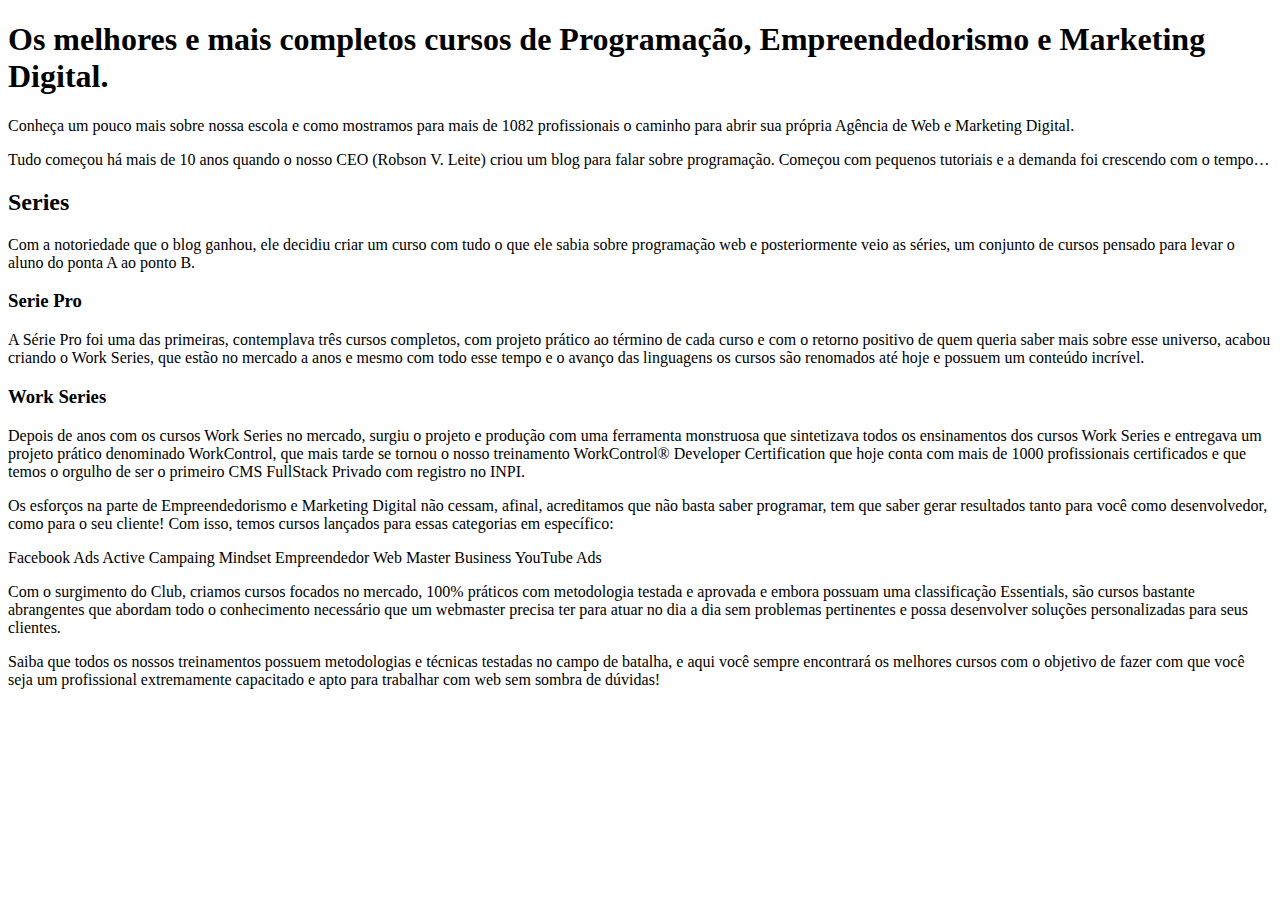
==== index.html @ f0034bc2 "Servindo Tags para Conteúdo" ====
<!DOCTYPE html>
<html>
    <head>
        <title>02.02 Servindo tags para conteúdo</title>
        <meta charset="UTF-8">
        <meta name="viewport" content="width=device-width, initial-scale=1.0">
    </head>
    <body>
        <h1>Os melhores e mais completos cursos de Programação, Empreendedorismo e Marketing Digital.</h1>
        <p>Conheça um pouco mais sobre nossa escola e como mostramos para mais de 1082 profissionais o caminho para abrir sua própria Agência de Web e Marketing Digital.</p>
        
        <p>Tudo começou há mais de 10 anos quando o nosso CEO (Robson V. Leite) criou um blog para falar sobre programação. Começou com pequenos tutoriais e a demanda foi crescendo com o tempo…</p>
        <h2>Series</h2>
        <p>Com a notoriedade que o blog ganhou, ele decidiu criar um curso com tudo o que ele sabia sobre programação web e posteriormente veio as séries, um conjunto de cursos pensado para levar o aluno do ponta A ao ponto B.</p>
        <h3>Serie Pro</h3>
        <p>A Série Pro foi uma das primeiras, contemplava três cursos completos, com projeto prático ao término de cada curso e com o retorno positivo de quem queria saber mais sobre esse universo, acabou criando o Work Series, que estão no mercado a anos e mesmo com todo esse tempo e o avanço das linguagens os cursos são renomados até hoje e possuem um conteúdo incrível.</p>
        <h3>Work Series</h3>
        <p>Depois de anos com os cursos Work Series no mercado, surgiu o projeto e produção com uma ferramenta monstruosa que sintetizava todos os ensinamentos dos cursos Work Series e entregava um projeto prático denominado WorkControl, que mais tarde se tornou o nosso treinamento WorkControl® Developer Certification que hoje conta com mais de 1000 profissionais certificados e que temos o orgulho de ser o primeiro CMS FullStack Privado com registro no INPI.
        <p>Os esforços na parte de Empreendedorismo e Marketing Digital não cessam, afinal, acreditamos que não basta saber programar, tem que saber gerar resultados tanto para você como desenvolvedor, como para o seu cliente! Com isso, temos cursos lançados para essas categorias em específico:</p>
        Facebook Ads
        Active Campaing
        Mindset Empreendedor
        Web Master Business
        YouTube Ads
        <p>Com o surgimento do Club, criamos cursos focados no mercado, 100% práticos com metodologia testada e aprovada e embora possuam uma classificação Essentials, são cursos bastante abrangentes que abordam todo o conhecimento necessário que um webmaster precisa ter para atuar no dia a dia sem problemas pertinentes e possa desenvolver soluções personalizadas para seus clientes.</p>
        <p>Saiba que todos os nossos treinamentos possuem metodologias e técnicas testadas no campo de batalha, e aqui você sempre encontrará os melhores cursos com o objetivo de fazer com que você seja um profissional extremamente capacitado e apto para trabalhar com web sem sombra de dúvidas!</p>

    </body>
</html>
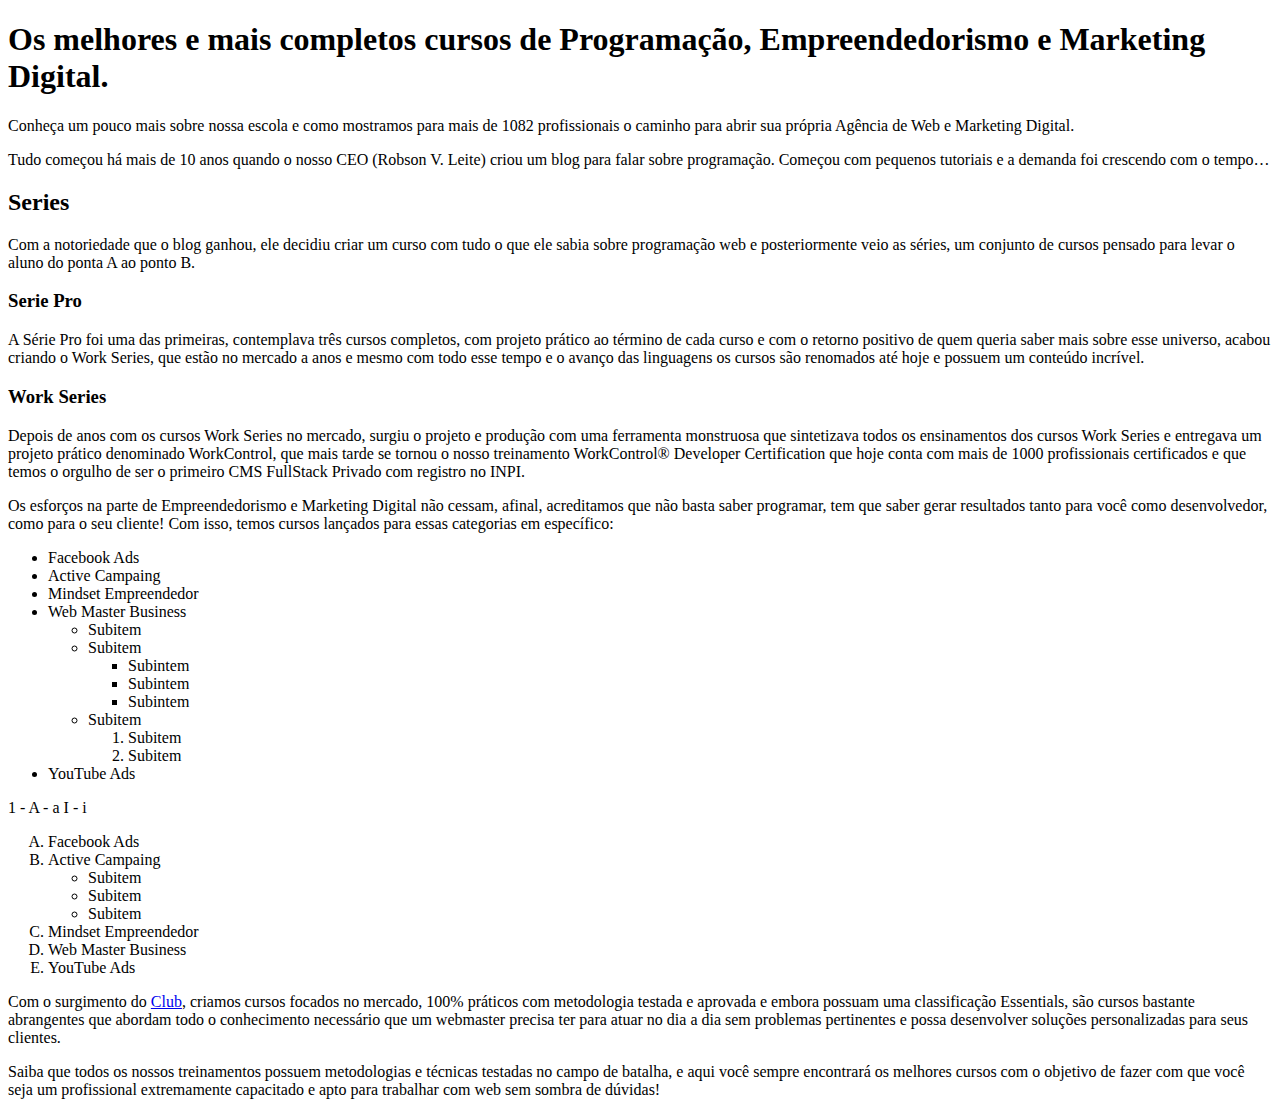
==== commit 86f4e00e: "Servindo Tags para Conteúdo pt-2" ====
--- a/index.html
+++ b/index.html
@@ -8,7 +8,7 @@
     <body>
         <h1>Os melhores e mais completos cursos de Programação, Empreendedorismo e Marketing Digital.</h1>
         <p>Conheça um pouco mais sobre nossa escola e como mostramos para mais de 1082 profissionais o caminho para abrir sua própria Agência de Web e Marketing Digital.</p>
-        
+
         <p>Tudo começou há mais de 10 anos quando o nosso CEO (Robson V. Leite) criou um blog para falar sobre programação. Começou com pequenos tutoriais e a demanda foi crescendo com o tempo…</p>
         <h2>Series</h2>
         <p>Com a notoriedade que o blog ganhou, ele decidiu criar um curso com tudo o que ele sabia sobre programação web e posteriormente veio as séries, um conjunto de cursos pensado para levar o aluno do ponta A ao ponto B.</p>
@@ -17,12 +17,47 @@
         <h3>Work Series</h3>
         <p>Depois de anos com os cursos Work Series no mercado, surgiu o projeto e produção com uma ferramenta monstruosa que sintetizava todos os ensinamentos dos cursos Work Series e entregava um projeto prático denominado WorkControl, que mais tarde se tornou o nosso treinamento WorkControl® Developer Certification que hoje conta com mais de 1000 profissionais certificados e que temos o orgulho de ser o primeiro CMS FullStack Privado com registro no INPI.
         <p>Os esforços na parte de Empreendedorismo e Marketing Digital não cessam, afinal, acreditamos que não basta saber programar, tem que saber gerar resultados tanto para você como desenvolvedor, como para o seu cliente! Com isso, temos cursos lançados para essas categorias em específico:</p>
-        Facebook Ads
-        Active Campaing
-        Mindset Empreendedor
-        Web Master Business
-        YouTube Ads
-        <p>Com o surgimento do Club, criamos cursos focados no mercado, 100% práticos com metodologia testada e aprovada e embora possuam uma classificação Essentials, são cursos bastante abrangentes que abordam todo o conhecimento necessário que um webmaster precisa ter para atuar no dia a dia sem problemas pertinentes e possa desenvolver soluções personalizadas para seus clientes.</p>
+        <ul>
+            <li>Facebook Ads</li>
+            <li>Active Campaing</li>
+            <li>Mindset Empreendedor</li>
+            <li>Web Master Business
+                <ul>
+                    <li>Subitem</li>
+                    <li>Subitem
+                        <ul>
+                            <li>Subintem</li>
+                            <li>Subintem</li>
+                            <li>Subintem</li>
+                        </ul>
+                    </li>
+                    <li>Subitem
+                        <ol>
+                            <li>Subitem</li>
+                            <li>Subitem</li>
+                        </ol>
+                    </li>
+                </ul>
+            </li>
+            <li>YouTube Ads</li>
+        </ul>
+
+        1 - A - a I - i
+        <ol start="1" type="A">
+            <li>Facebook Ads</li>
+            <li>Active Campaing
+                <ul>
+                    <li>Subitem</li>
+                    <li>Subitem</li>
+                    <li>Subitem</li>
+                </ul>
+            </li>
+            <li>Mindset Empreendedor</li>
+            <li>Web Master Business</li>
+            <li>YouTube Ads</li>
+        </ol>
+
+        <p>Com o surgimento do <a href="https://www.upinside.com.br" target="_blank" title="UpInside Treinamentos">Club</a>, criamos cursos focados no mercado, 100% práticos com metodologia testada e aprovada e embora possuam uma classificação Essentials, são cursos bastante abrangentes que abordam todo o conhecimento necessário que um webmaster precisa ter para atuar no dia a dia sem problemas pertinentes e possa desenvolver soluções personalizadas para seus clientes.</p>
         <p>Saiba que todos os nossos treinamentos possuem metodologias e técnicas testadas no campo de batalha, e aqui você sempre encontrará os melhores cursos com o objetivo de fazer com que você seja um profissional extremamente capacitado e apto para trabalhar com web sem sombra de dúvidas!</p>
 
     </body>
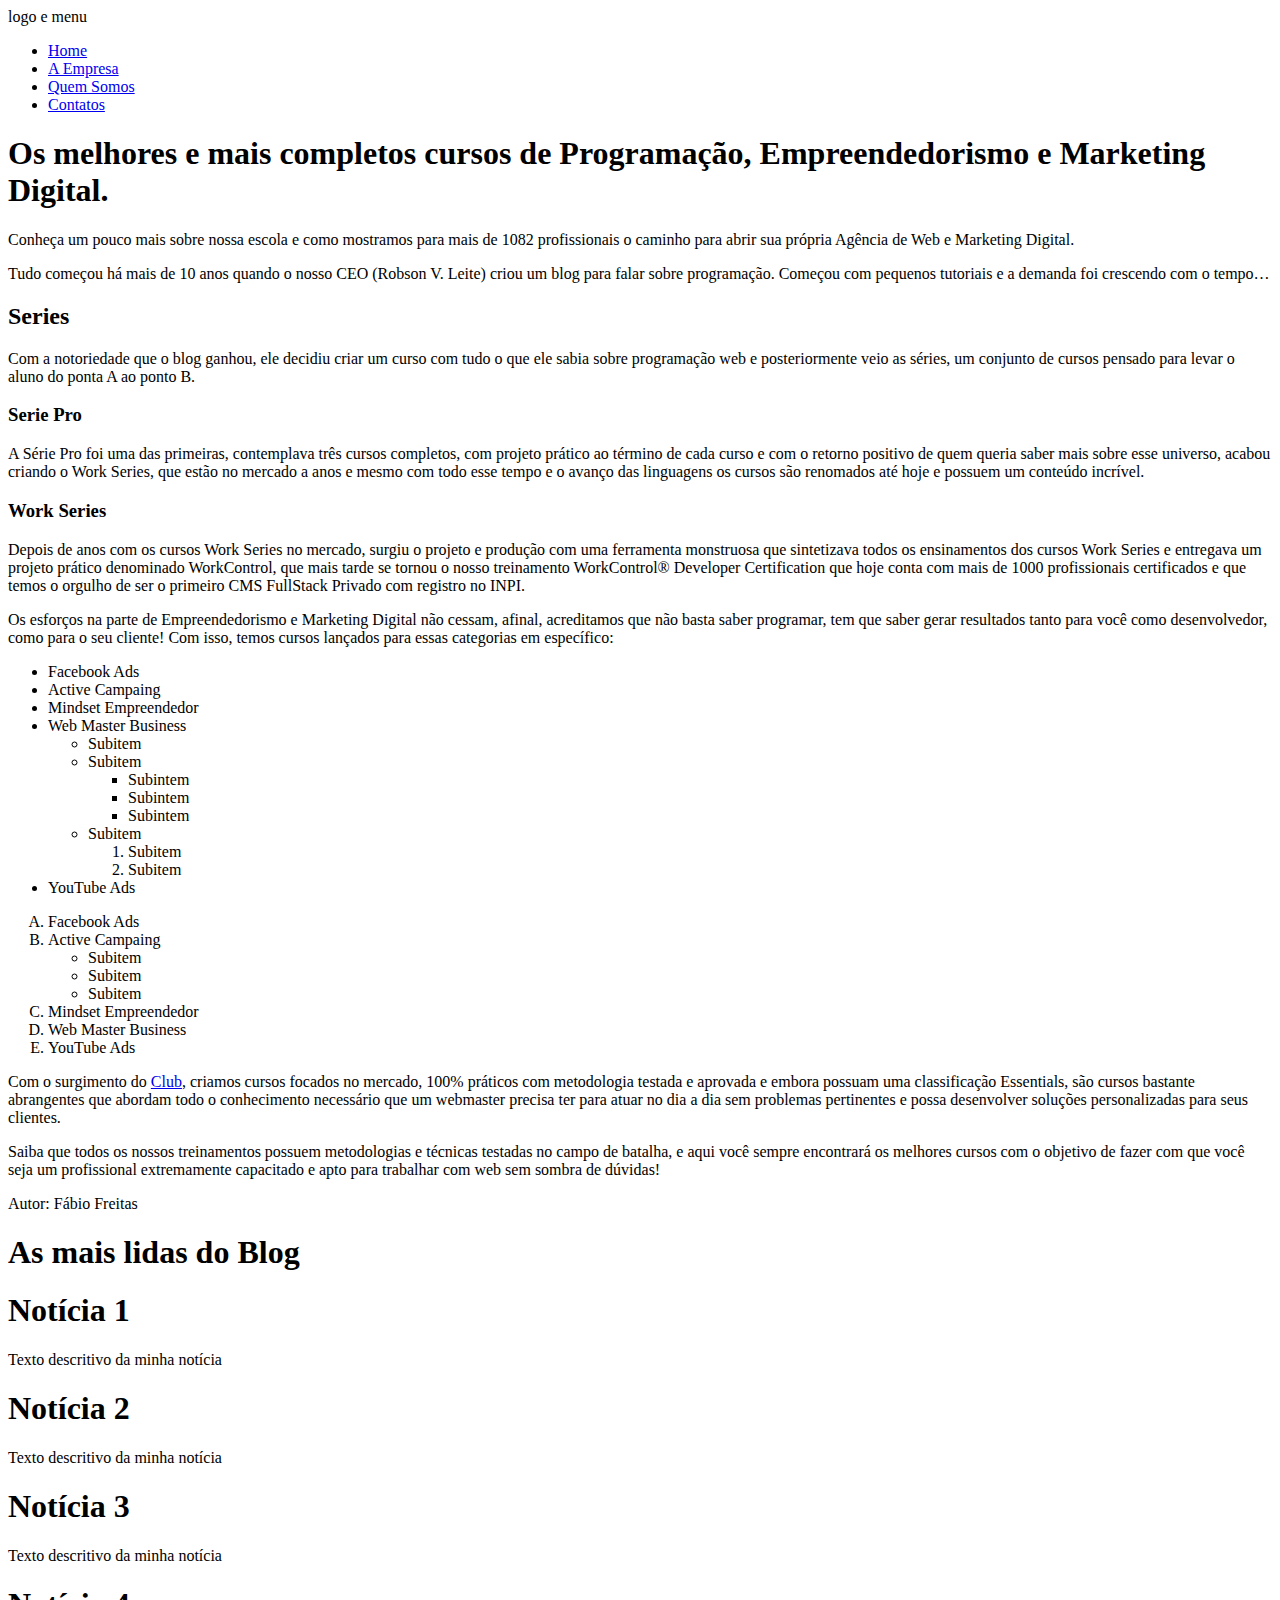
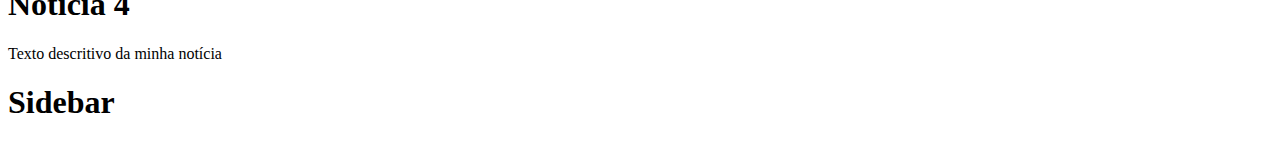
==== commit 7436f23e: "Servindo tags semânticas" ====
--- a/index.html
+++ b/index.html
@@ -6,59 +6,136 @@
         <meta name="viewport" content="width=device-width, initial-scale=1.0">
     </head>
     <body>
-        <h1>Os melhores e mais completos cursos de Programação, Empreendedorismo e Marketing Digital.</h1>
-        <p>Conheça um pouco mais sobre nossa escola e como mostramos para mais de 1082 profissionais o caminho para abrir sua própria Agência de Web e Marketing Digital.</p>
+        <!--CABEÇALHO -->
+        <header>
+            logo e menu
+            
+            <nav>
+                <ul>
+                    <li><a href="#">Home</a></li>
+                    <li><a href="#">A Empresa</a></li>
+                    <li><a href="#">Quem Somos</a></li>
+                    <li><a href="#">Contatos</a></li>
+                </ul>
+            </nav>
 
-        <p>Tudo começou há mais de 10 anos quando o nosso CEO (Robson V. Leite) criou um blog para falar sobre programação. Começou com pequenos tutoriais e a demanda foi crescendo com o tempo…</p>
-        <h2>Series</h2>
-        <p>Com a notoriedade que o blog ganhou, ele decidiu criar um curso com tudo o que ele sabia sobre programação web e posteriormente veio as séries, um conjunto de cursos pensado para levar o aluno do ponta A ao ponto B.</p>
-        <h3>Serie Pro</h3>
-        <p>A Série Pro foi uma das primeiras, contemplava três cursos completos, com projeto prático ao término de cada curso e com o retorno positivo de quem queria saber mais sobre esse universo, acabou criando o Work Series, que estão no mercado a anos e mesmo com todo esse tempo e o avanço das linguagens os cursos são renomados até hoje e possuem um conteúdo incrível.</p>
-        <h3>Work Series</h3>
-        <p>Depois de anos com os cursos Work Series no mercado, surgiu o projeto e produção com uma ferramenta monstruosa que sintetizava todos os ensinamentos dos cursos Work Series e entregava um projeto prático denominado WorkControl, que mais tarde se tornou o nosso treinamento WorkControl® Developer Certification que hoje conta com mais de 1000 profissionais certificados e que temos o orgulho de ser o primeiro CMS FullStack Privado com registro no INPI.
-        <p>Os esforços na parte de Empreendedorismo e Marketing Digital não cessam, afinal, acreditamos que não basta saber programar, tem que saber gerar resultados tanto para você como desenvolvedor, como para o seu cliente! Com isso, temos cursos lançados para essas categorias em específico:</p>
-        <ul>
-            <li>Facebook Ads</li>
-            <li>Active Campaing</li>
-            <li>Mindset Empreendedor</li>
-            <li>Web Master Business
-                <ul>
-                    <li>Subitem</li>
-                    <li>Subitem
-                        <ul>
-                            <li>Subintem</li>
-                            <li>Subintem</li>
-                            <li>Subintem</li>
-                        </ul>
-                    </li>
-                    <li>Subitem
-                        <ol>
-                            <li>Subitem</li>
-                            <li>Subitem</li>
-                        </ol>
-                    </li>
-                </ul>
-            </li>
-            <li>YouTube Ads</li>
-        </ul>
+        </header>
 
-        1 - A - a I - i
-        <ol start="1" type="A">
-            <li>Facebook Ads</li>
-            <li>Active Campaing
-                <ul>
-                    <li>Subitem</li>
-                    <li>Subitem</li>
-                    <li>Subitem</li>
-                </ul>
-            </li>
-            <li>Mindset Empreendedor</li>
-            <li>Web Master Business</li>
-            <li>YouTube Ads</li>
-        </ol>
+        <!-- CONTEÚDO PRINCIPAL, CORPO DO SITE -->
+        <main>
+            <article>
+                <header>
+                    <h1>Os melhores e mais completos cursos de Programação, Empreendedorismo e Marketing Digital.</h1>
+                    <p>Conheça um pouco mais sobre nossa escola e como mostramos para mais de 1082 profissionais o caminho para abrir sua própria Agência de Web e Marketing Digital.</p>
+                </header>
 
-        <p>Com o surgimento do <a href="https://www.upinside.com.br" target="_blank" title="UpInside Treinamentos">Club</a>, criamos cursos focados no mercado, 100% práticos com metodologia testada e aprovada e embora possuam uma classificação Essentials, são cursos bastante abrangentes que abordam todo o conhecimento necessário que um webmaster precisa ter para atuar no dia a dia sem problemas pertinentes e possa desenvolver soluções personalizadas para seus clientes.</p>
-        <p>Saiba que todos os nossos treinamentos possuem metodologias e técnicas testadas no campo de batalha, e aqui você sempre encontrará os melhores cursos com o objetivo de fazer com que você seja um profissional extremamente capacitado e apto para trabalhar com web sem sombra de dúvidas!</p>
+                <div>
+                    <p>Tudo começou há mais de 10 anos quando o nosso CEO (Robson V. Leite) criou um blog para falar sobre programação. Começou com pequenos tutoriais e a demanda foi crescendo com o tempo…</p>
+                    <h2>Series</h2>
+                    <p>Com a notoriedade que o blog ganhou, ele decidiu criar um curso com tudo o que ele sabia sobre programação web e posteriormente veio as séries, um conjunto de cursos pensado para levar o aluno do ponta A ao ponto B.</p>
+                    <h3>Serie Pro</h3>
+                    <p>A Série Pro foi uma das primeiras, contemplava três cursos completos, com projeto prático ao término de cada curso e com o retorno positivo de quem queria saber mais sobre esse universo, acabou criando o Work Series, que estão no mercado a anos e mesmo com todo esse tempo e o avanço das linguagens os cursos são renomados até hoje e possuem um conteúdo incrível.</p>
+                    <h3>Work Series</h3>
+                    <p>Depois de anos com os cursos Work Series no mercado, surgiu o projeto e produção com uma ferramenta monstruosa que sintetizava todos os ensinamentos dos cursos Work Series e entregava um projeto prático denominado WorkControl, que mais tarde se tornou o nosso treinamento WorkControl® Developer Certification que hoje conta com mais de 1000 profissionais certificados e que temos o orgulho de ser o primeiro CMS FullStack Privado com registro no INPI.
+                    <p>Os esforços na parte de Empreendedorismo e Marketing Digital não cessam, afinal, acreditamos que não basta saber programar, tem que saber gerar resultados tanto para você como desenvolvedor, como para o seu cliente! Com isso, temos cursos lançados para essas categorias em específico:</p>
+                    <ul>
+                        <li>Facebook Ads</li>
+                        <li>Active Campaing</li>
+                        <li>Mindset Empreendedor</li>
+                        <li>Web Master Business
+                            <ul>
+                                <li>Subitem</li>
+                                <li>Subitem
+                                    <ul>
+                                        <li>Subintem</li>
+                                        <li>Subintem</li>
+                                        <li>Subintem</li>
+                                    </ul>
+                                </li>
+                                <li>Subitem
+                                    <ol>
+                                        <li>Subitem</li>
+                                        <li>Subitem</li>
+                                    </ol>
+                                </li>
+                            </ul>
+                        </li>
+                        <li>YouTube Ads</li>
+                    </ul>
+
+                    <!--1 - A - a - I - i Atributo reversed= inverte a ordem. Start informa onde começa. Type seleciona como será a ordem-->
+                    <ol  start="1" type="A">
+                        <li>Facebook Ads</li>
+                        <li>Active Campaing
+                            <ul>
+                                <li>Subitem</li>
+                                <li>Subitem</li>
+                                <li>Subitem</li>
+                            </ul>
+                        </li>
+                        <li>Mindset Empreendedor</li>
+                        <li>Web Master Business</li>
+                        <li>YouTube Ads</li>
+                    </ol>
+
+                    <p>Com o surgimento do <a href="https://www.upinside.com.br" target="_blank" title="UpInside Treinamentos">Club</a>, criamos cursos focados no mercado, 100% práticos com metodologia testada e aprovada e embora possuam uma classificação Essentials, são cursos bastante abrangentes que abordam todo o conhecimento necessário que um webmaster precisa ter para atuar no dia a dia sem problemas pertinentes e possa desenvolver soluções personalizadas para seus clientes.</p>
+                    <p>Saiba que todos os nossos treinamentos possuem metodologias e técnicas testadas no campo de batalha, e aqui você sempre encontrará os melhores cursos com o objetivo de fazer com que você seja um profissional extremamente capacitado e apto para trabalhar com web sem sombra de dúvidas!</p>            
+                </div>
+                
+                <footer>
+                    <p>Autor: Fábio Freitas</p>
+                </footer>
+            </article>
+            
+            <!-- Marcando sessão de conteúdo com vários artigos correlacionados -->
+            <section>
+                <header>
+                    <h1>As mais lidas do Blog</h1>
+                </header>
+                
+                <article>
+                    <header>
+                        <h1>Notícia 1</h1>
+                        <p>Texto descritivo da minha notícia</p>
+                    </header>                        
+                </article>
+                
+                <article>
+                    <header>
+                        <h1>Notícia 2</h1>
+                        <p>Texto descritivo da minha notícia</p>
+                    </header>                        
+                </article>
+                
+                <article>
+                    <header>
+                        <h1>Notícia 3</h1>
+                        <p>Texto descritivo da minha notícia</p>
+                    </header>                        
+                </article>
+                
+                <article>
+                    <header>
+                        <h1>Notícia 4</h1>
+                        <p>Texto descritivo da minha notícia</p>
+                    </header>                        
+                </article>
+            </section>
+            
+        </main>
+        
+        <!-- Representa uma barra lateral na página -->
+        <aside>
+            <header>
+                <h1>Sidebar</h1>
+            </header>
+        </aside>
+
+        <!-- RODAPE -->
+        <footer>
+
+        </footer>
+
 
     </body>
 </html>
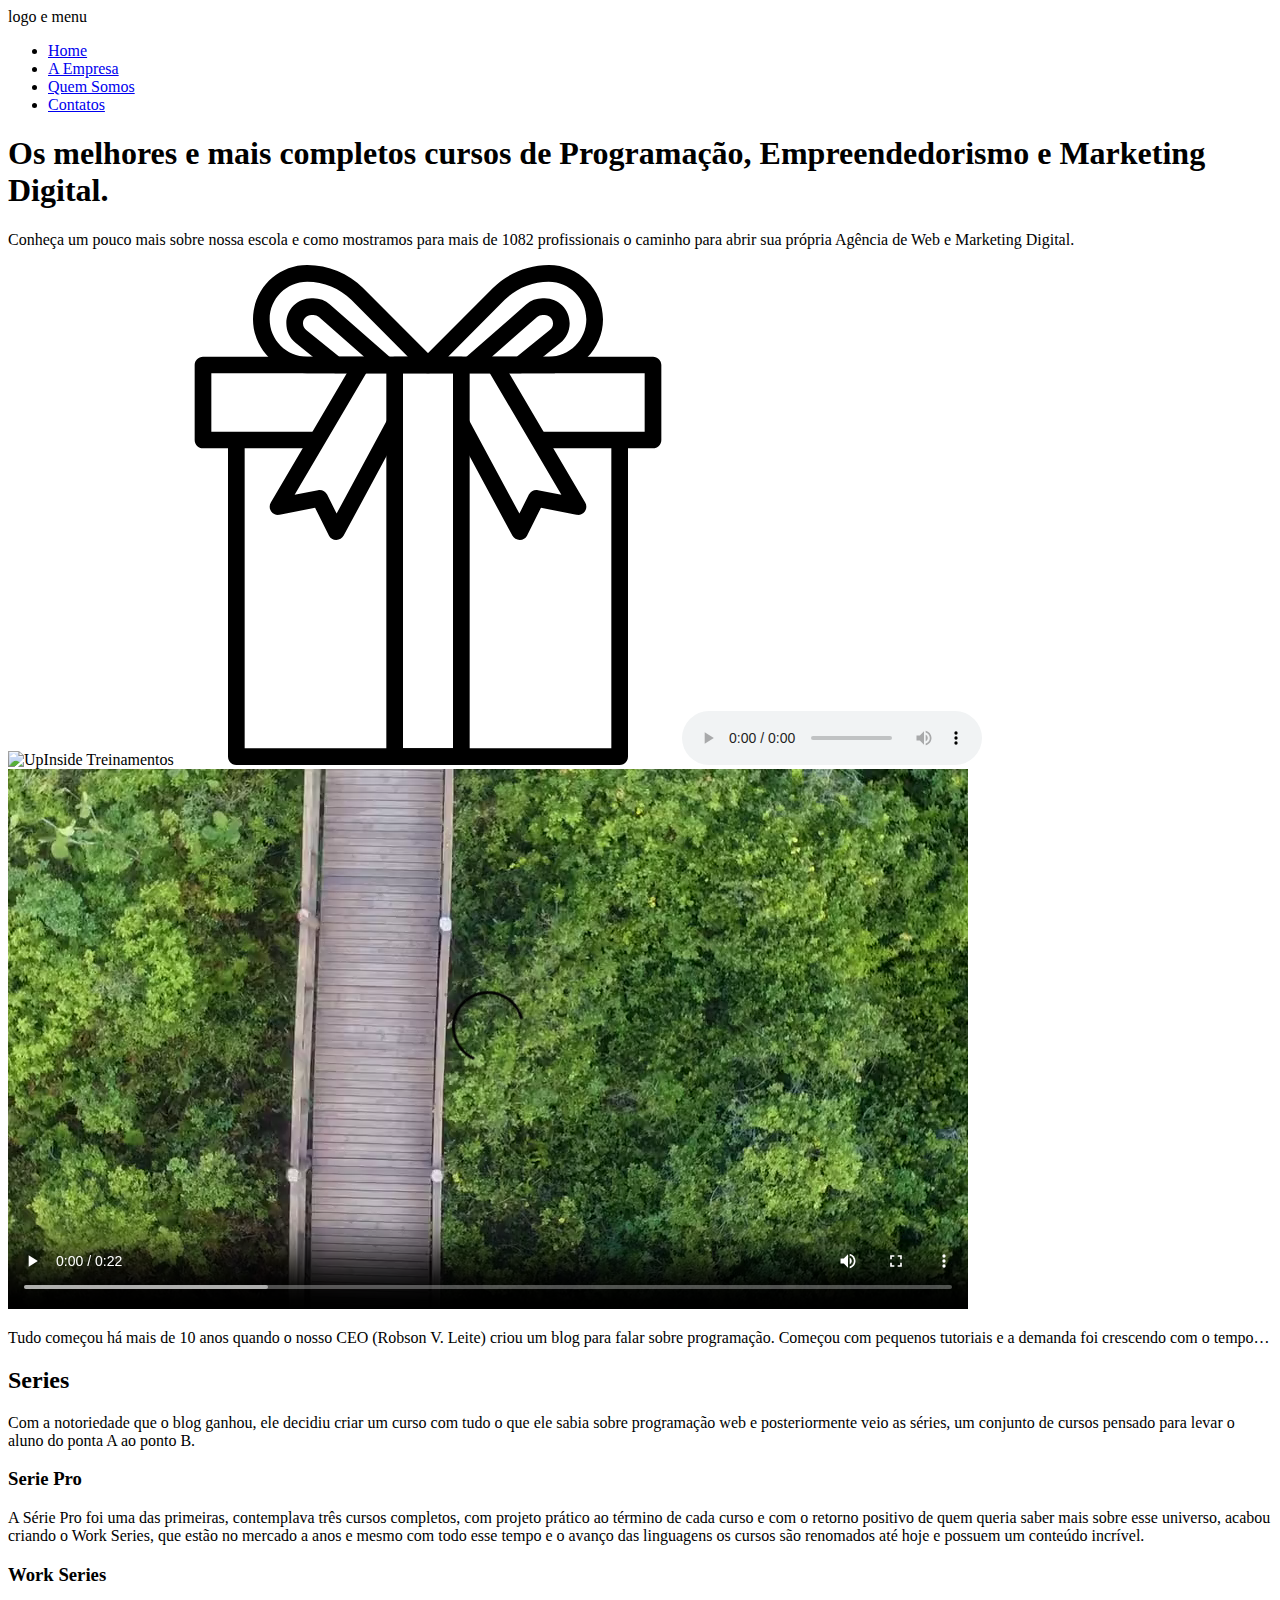
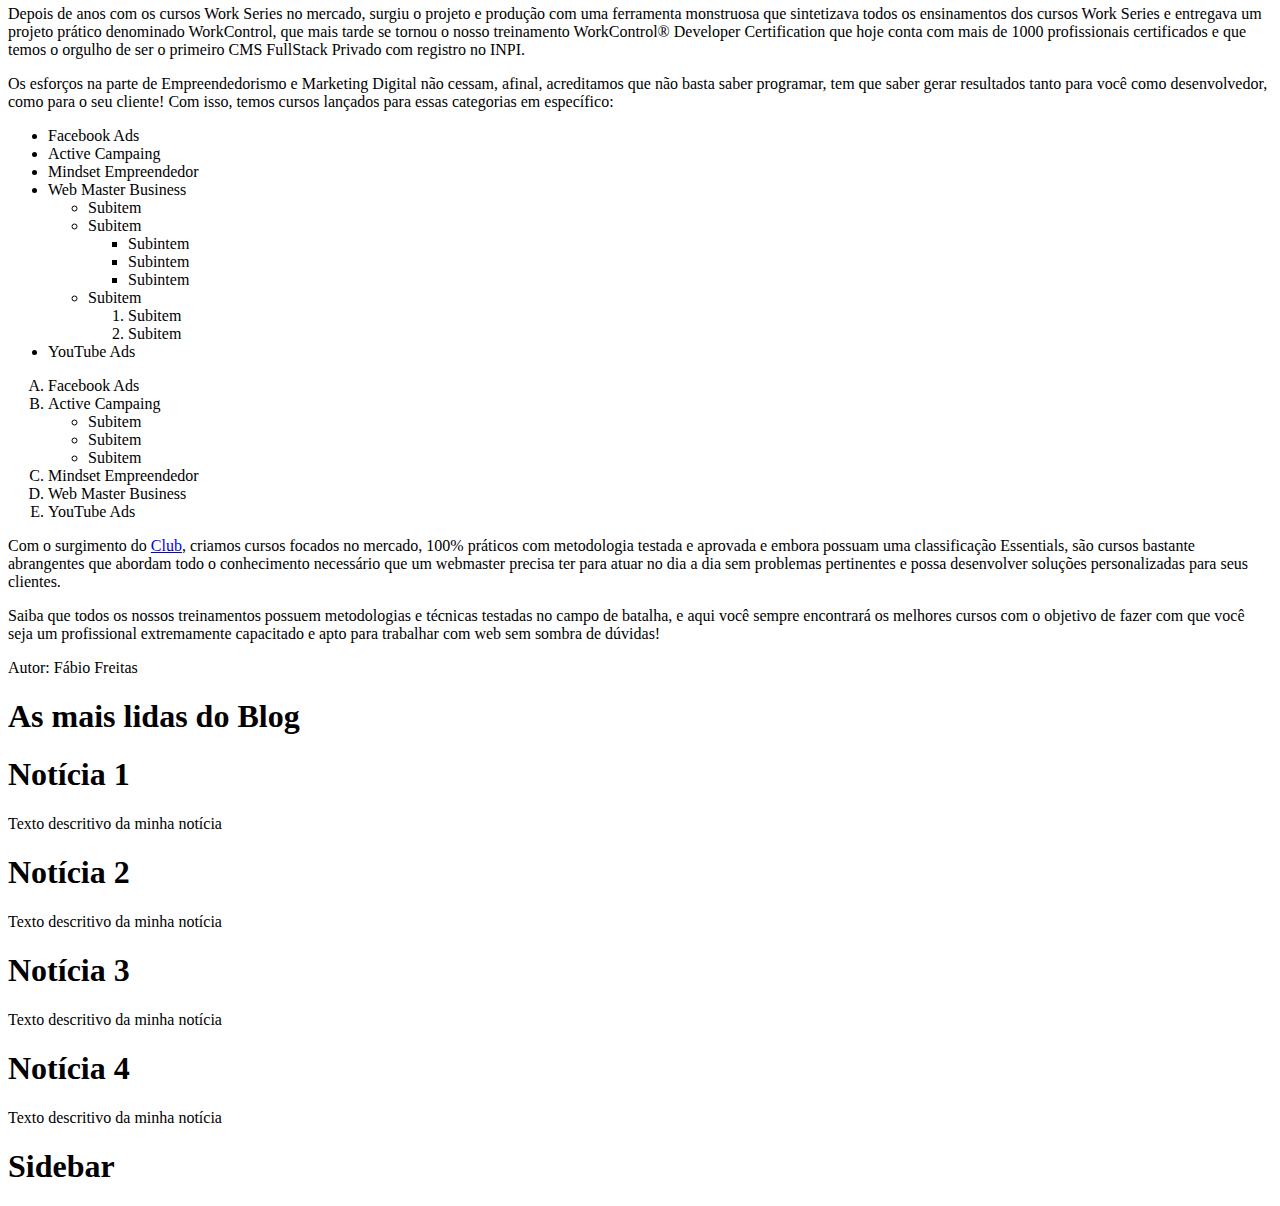
==== commit 4f9dd98f: "Servindo tags para mídias" ====
--- a/index.html
+++ b/index.html
@@ -30,6 +30,15 @@
                 </header>
 
                 <div>
+                    <img src="midias/imagem.jpg" height="500"  title="UpInside Treinamentos" alt="UpInside Treinamentos">
+                    <img src="midias/gift.svg" height="500" title="UpInside Treinamentos" alt="UpInside Treinamentos">
+                    
+                    <!-- Controls é o parâmetro que controla a execução da musica -->
+                    <audio src="midias/musica.mp3" controls=""></audio>
+                    
+                    <!-- parâmetros autoplay e loop executa automaticamente em um loop infinito-->
+                    <video src="midias/video.mp4" controls=""></video>
+
                     <p>Tudo começou há mais de 10 anos quando o nosso CEO (Robson V. Leite) criou um blog para falar sobre programação. Começou com pequenos tutoriais e a demanda foi crescendo com o tempo…</p>
                     <h2>Series</h2>
                     <p>Com a notoriedade que o blog ganhou, ele decidiu criar um curso com tudo o que ele sabia sobre programação web e posteriormente veio as séries, um conjunto de cursos pensado para levar o aluno do ponta A ao ponto B.</p>
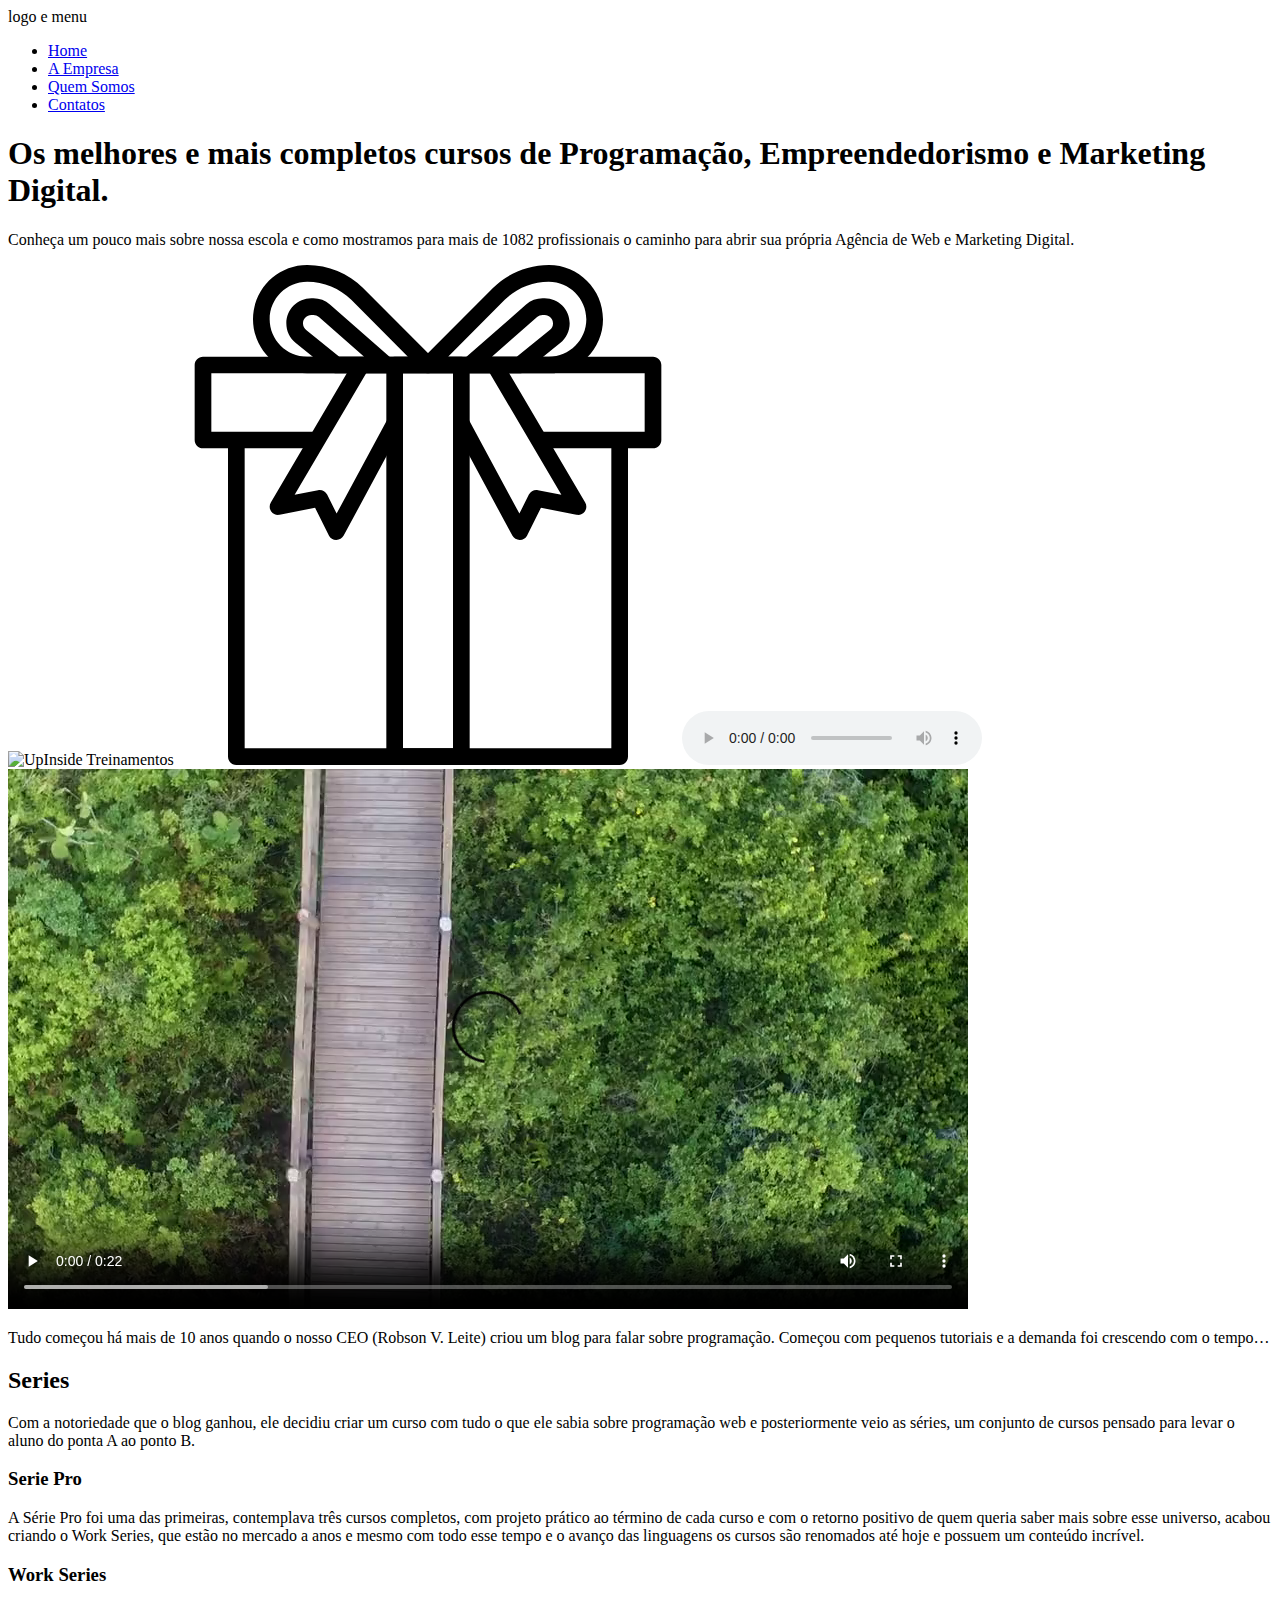
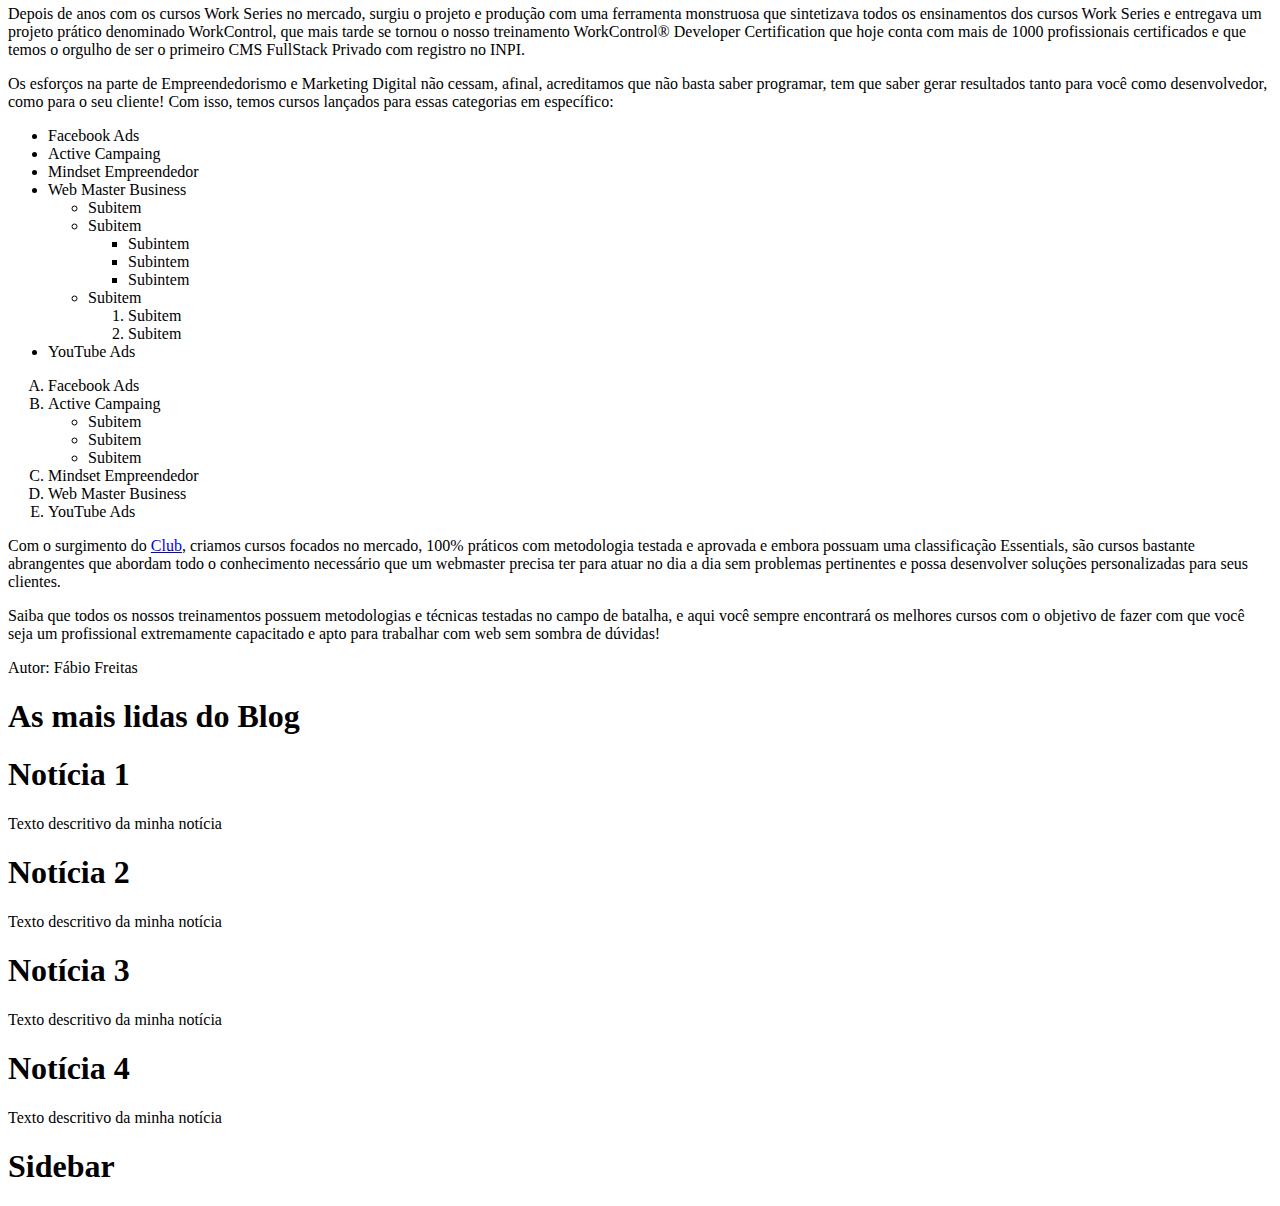
==== commit f46b24cb: "Servindo tags para Fomulário" ====
--- a/index.html
+++ b/index.html
@@ -15,7 +15,7 @@
                     <li><a href="#">Home</a></li>
                     <li><a href="#">A Empresa</a></li>
                     <li><a href="#">Quem Somos</a></li>
-                    <li><a href="#">Contatos</a></li>
+                    <li><a href="fomulario.html">Contatos</a></li>
                 </ul>
             </nav>
 
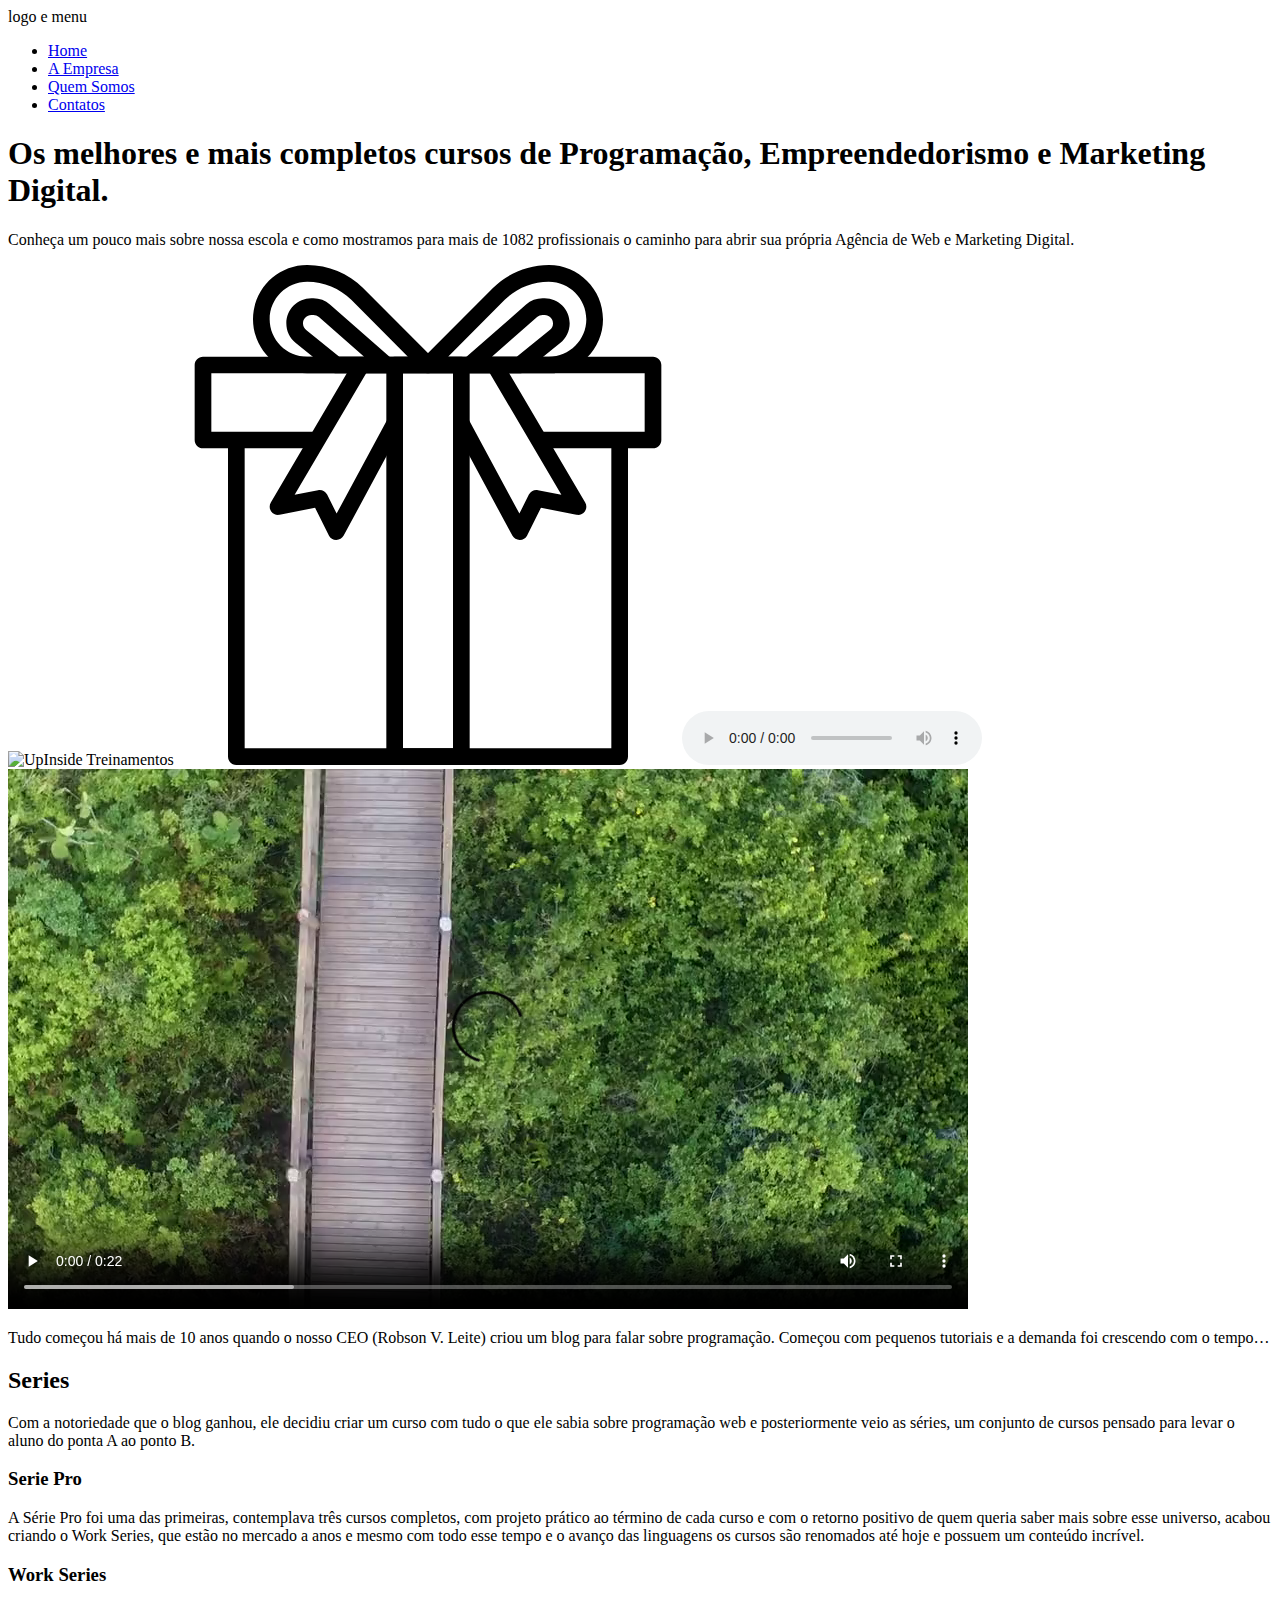
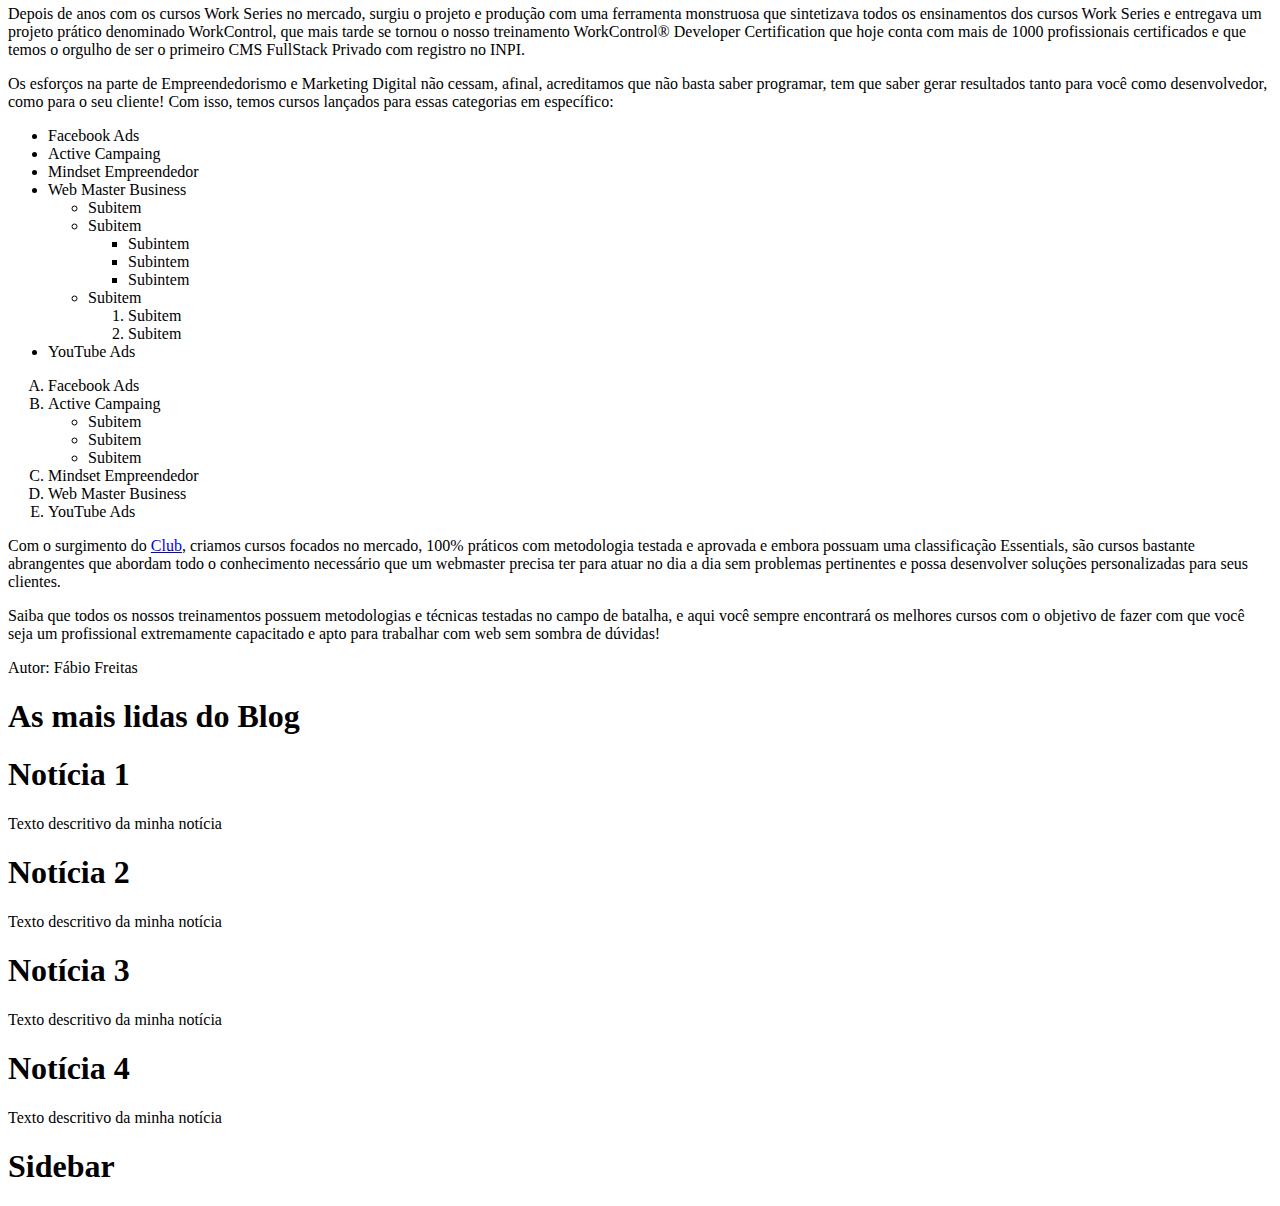
==== commit 69622e62: "Iniciando projeto prático" ====
--- a/index.html
+++ b/index.html
@@ -47,15 +47,15 @@
                     <h3>Work Series</h3>
                     <p>Depois de anos com os cursos Work Series no mercado, surgiu o projeto e produção com uma ferramenta monstruosa que sintetizava todos os ensinamentos dos cursos Work Series e entregava um projeto prático denominado WorkControl, que mais tarde se tornou o nosso treinamento WorkControl® Developer Certification que hoje conta com mais de 1000 profissionais certificados e que temos o orgulho de ser o primeiro CMS FullStack Privado com registro no INPI.
                     <p>Os esforços na parte de Empreendedorismo e Marketing Digital não cessam, afinal, acreditamos que não basta saber programar, tem que saber gerar resultados tanto para você como desenvolvedor, como para o seu cliente! Com isso, temos cursos lançados para essas categorias em específico:</p>
-                    <ul>
+                    <ul><!-- Lista não ordenada -->
                         <li>Facebook Ads</li>
                         <li>Active Campaing</li>
                         <li>Mindset Empreendedor</li>
                         <li>Web Master Business
-                            <ul>
+                            <ul><!-- Sublista -->
                                 <li>Subitem</li>
                                 <li>Subitem
-                                    <ul>
+                                    <ul><!-- Sub da sublista -->
                                         <li>Subintem</li>
                                         <li>Subintem</li>
                                         <li>Subintem</li>
@@ -144,7 +144,5 @@
         <footer>
 
         </footer>
-
-
     </body>
 </html>
